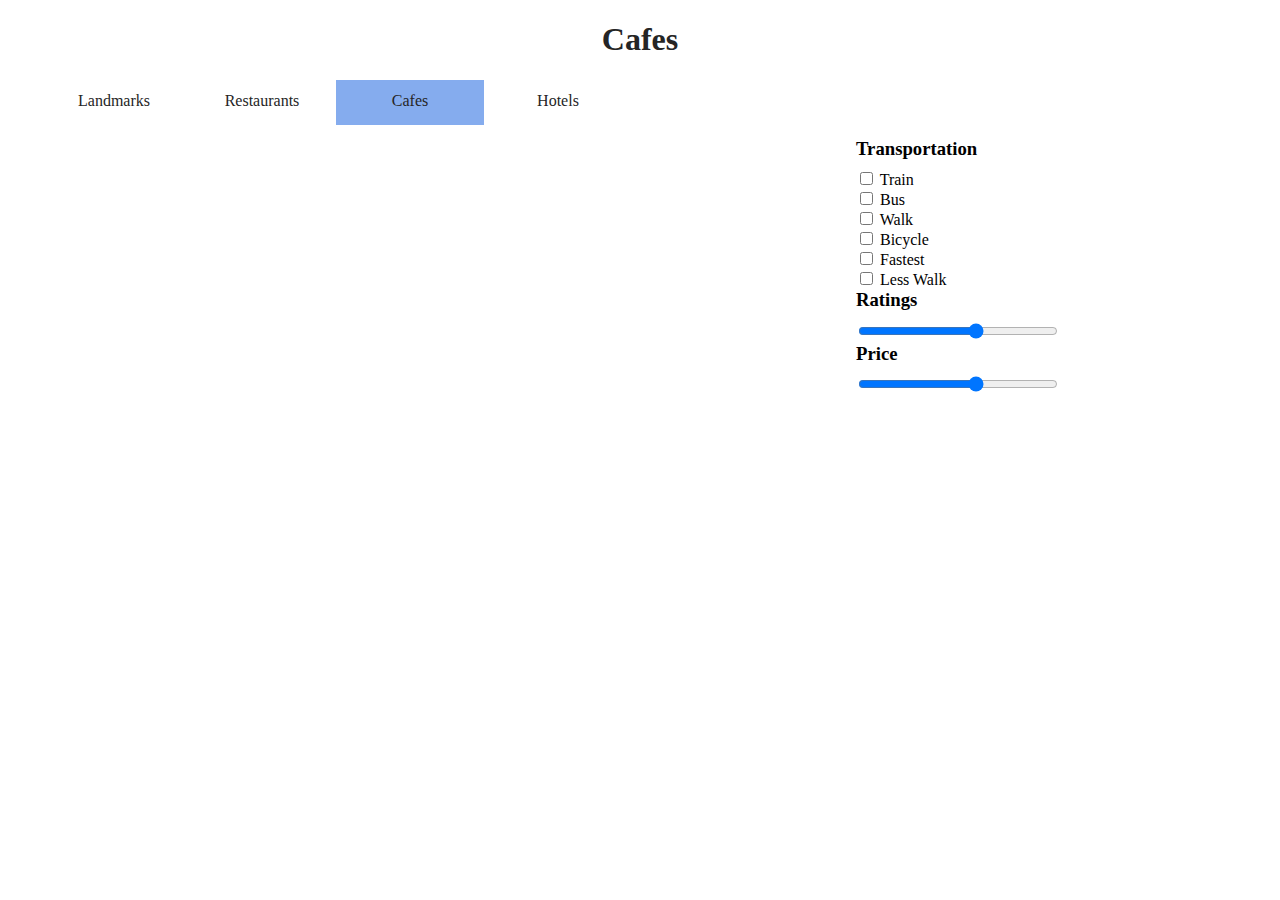
==== cafe.html @ 3a01ad15 "feat: Added restaurant, cafe, and hotel pages with data" ====
<!DOCTYPE html>
<html lang="en">
<head>
    <meta charset="UTF-8">
    <title>template</title>

    <link rel="stylesheet" type="text/css" href="css/styles.css">
    <meta name="viewport" content="initial-scale=1,maximum-scale=1,user-scalable=no"/>
    <script src="https://api.mapbox.com/mapbox-gl-js/v1.10.0/mapbox-gl.js"></script>
    <link href="https://api.mapbox.com/mapbox-gl-js/v1.10.0/mapbox-gl.css" rel="stylesheet"/>
    <script type="text/javascript" src="Chart.js/Chart.min.js"></script>
    <script type="text/javascript" src="Chart.js/samples/utils.js"></script>
    <!-- FontAwesome Icons -->
    <script defer src="js/fontawesome/js/all.js"></script>
</head>
<body>
<div class="container">
    <h1 id="page_title">Cafes</h1>

    <div class="navigation">
        <a href="template.html">Landmarks</a> <!-- 其他页面 -->
        <a href="restaurants.html">Restaurants</a>
        <a href="cafe.html" class="active">Cafes</a> <!-- 当前页面 -->
        <a href="hotel.html">Hotels</a>
    </div>

    <div class="main_vision">
        <div id="map"></div>
        <div id="filters">
            <div class="transportation">
                <h3>Transportation</h3>
                <input type="checkbox" name="train">
                <label for="train">Train</label><br>
                <input type="checkbox" name="bus">
                <label for="bus">Bus</label><br>
                <input type="checkbox" name="walk">
                <label for="walk">Walk</label><br>
                <input type="checkbox" name="bicycle">
                <label for="bicycle">Bicycle</label><br>
                <input type="checkbox" name="fastest">
                <label for="fastest">Fastest</label><br>
                <input type="checkbox" name="lesswalk">
                <label for="lesswalk">Less Walk</label><br>
            </div>
            <div class="ratings">
                <h3>Ratings</h3>
                <input type="range" min="0" max="5" style="width: 200px">
            </div>
            <div class="ratings">
                <h3>Price</h3>
                <input type="range" min="0" max="5" style="width: 200px">
            </div>
        </div>
    </div>
</div>

<script type="text/javascript" src="data/cafe_geojson.geojson"></script>
<script type="text/javascript" src="js/cafe_mapbox.js"></script>
</body>
</html>
---- css/styles.css ----
.container {
    max-width: 1200px;
    margin: 0 auto;
}

#page_title {
    text-align: center;
    color: #252525;
}

.navigation {
    width: 600px;
    height: 50px;
}
.navigation a{
    float: left;
    display: block;
    color: #252525;
    text-align: center;
    padding: 12px 14px;
    text-decoration: none;
    font-size: 16px;
    border-bottom: 3px solid transparent;
    width: 20%;
}

.navigation a:hover{
    border-bottom: 3px solid #85ACEE;
}
.navigation a.active{
    background-color: #85ACEE;
}

.navigation a.active:hover{
    background-color: #9DBCF1;
    border-bottom: 3px solid #9DBCF1;
}

.main_vision {
    margin-top: 0.5em;
}

#map{
    width: 66%;
    height: 500px;
    display: block;
    float: left;
}

#filters {
    display: block;
    float: right;
    width: 32%;
    height: 500px;
    padding-left: 0.5em;
}

#filters h3 {
    margin-top: 0;
    margin-bottom: 0.5em;
}

.ratings .price{
    margin-top: 0.5em;
}
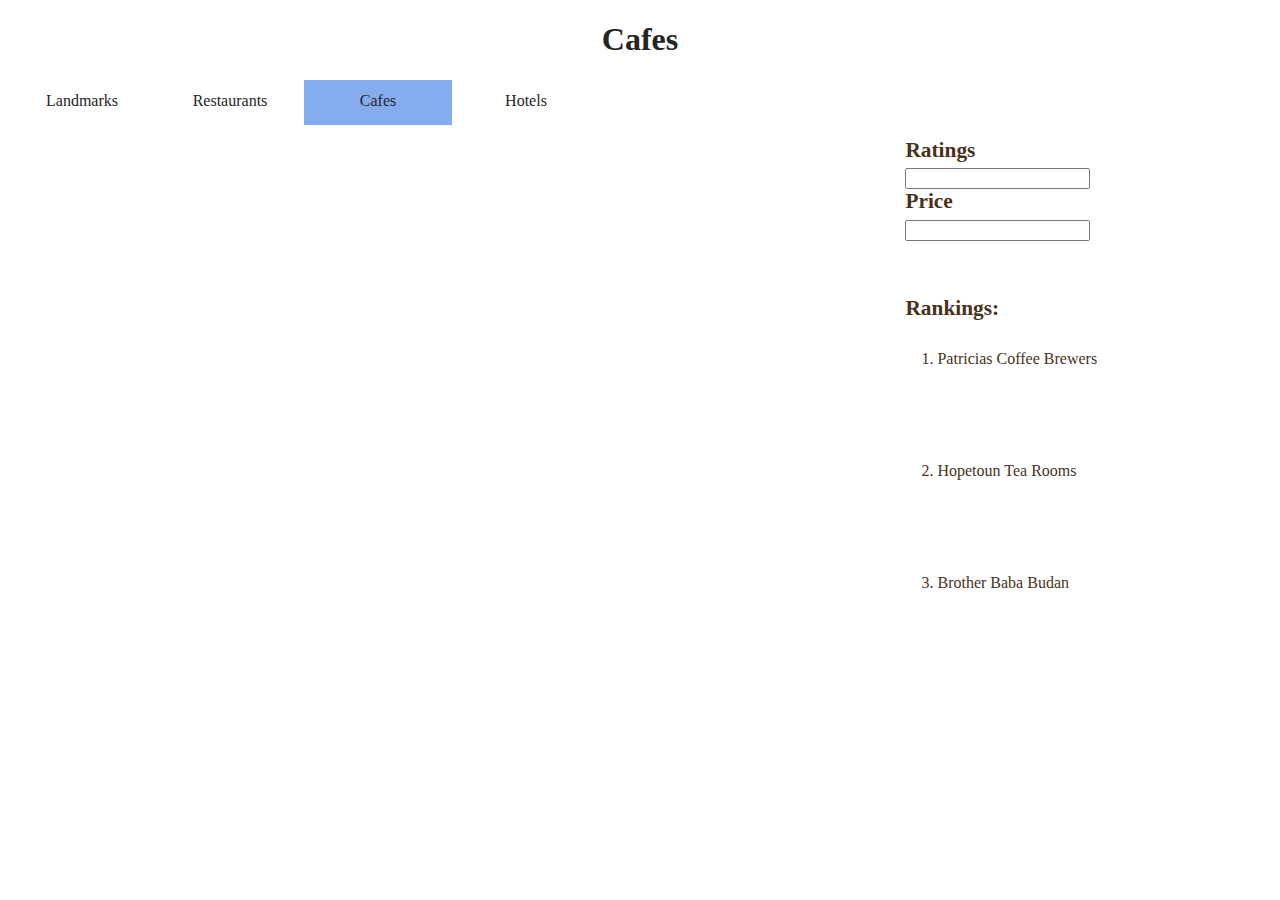
==== commit b3ae05d3: "feat: Add side sliders and ranking lists" ====
--- a/cafe.html
+++ b/cafe.html
@@ -12,8 +12,10 @@
     <script type="text/javascript" src="Chart.js/samples/utils.js"></script>
     <!-- FontAwesome Icons -->
     <script defer src="js/fontawesome/js/all.js"></script>
+    <!-- Metro 4 Stylesheet -->
+    <link rel="stylesheet" href="https://cdn.metroui.org.ua/v4/css/metro-all.min.css">
 </head>
-<body>
+<body onload="add_rankings();">
 <div class="container">
     <h1 id="page_title">Cafes</h1>
 
@@ -27,33 +29,29 @@
     <div class="main_vision">
         <div id="map"></div>
         <div id="filters">
-            <div class="transportation">
-                <h3>Transportation</h3>
-                <input type="checkbox" name="train">
-                <label for="train">Train</label><br>
-                <input type="checkbox" name="bus">
-                <label for="bus">Bus</label><br>
-                <input type="checkbox" name="walk">
-                <label for="walk">Walk</label><br>
-                <input type="checkbox" name="bicycle">
-                <label for="bicycle">Bicycle</label><br>
-                <input type="checkbox" name="fastest">
-                <label for="fastest">Fastest</label><br>
-                <input type="checkbox" name="lesswalk">
-                <label for="lesswalk">Less Walk</label><br>
-            </div>
             <div class="ratings">
                 <h3>Ratings</h3>
-                <input type="range" min="0" max="5" style="width: 200px">
+                <input data-role="doubleslider" data-hint="true"
+                       data-hint-always="false" data-min="0" data-max="5"
+                       data-accuracy="0.5" data-cls-complete="bg-lightBrown"
+                       data-cls-marker="bg-darkSteel border-50 custom-marker"
+                       onchange="rating_slider_change(this.value)">
             </div>
-            <div class="ratings">
+            <div class="price">
                 <h3>Price</h3>
-                <input type="range" min="0" max="5" style="width: 200px">
+                <input data-role="doubleslider" data-hint="true"
+                       data-hint-always="false" data-min="0" data-max="5"
+                       data-accuracy="0" data-cls-complete="bg-lightBrown"
+                       data-cls-marker="bg-darkSteel border-50 custom-marker"
+                       onchange="price_slider_change(this.value)">
             </div>
+        </div>
+        <div id="rankings">
         </div>
     </div>
 </div>
 
+<script src="https://cdn.metroui.org.ua/v4/js/metro.min.js"></script>
 <script type="text/javascript" src="data/cafe_geojson.geojson"></script>
 <script type="text/javascript" src="js/cafe_mapbox.js"></script>
 </body>
--- a/css/styles.css
+++ b/css/styles.css
@@ -1,5 +1,6 @@
 .container {
-    max-width: 1200px;
+    /*max-width: 1200px;*/
+    max-width: 100% !important;
     margin: 0 auto;
 }
 
@@ -18,7 +19,7 @@
     color: #252525;
     text-align: center;
     padding: 12px 14px;
-    text-decoration: none;
+    text-decoration: none !important;
     font-size: 16px;
     border-bottom: 3px solid transparent;
     width: 20%;
@@ -41,25 +42,58 @@
 }
 
 #map{
-    width: 66%;
+    width: 70%;
     height: 500px;
     display: block;
     float: left;
+    z-index: 0 !important;
 }
 
 #filters {
     display: block;
     float: right;
-    width: 32%;
-    height: 500px;
+    width: 29%;
+    height: 150px;
     padding-left: 0.5em;
+    /*background: #dddddd;*/
+    z-index: 1 !important;
+
 }
 
-#filters h3 {
+#filters h3, #rankings h3 {
     margin-top: 0;
-    margin-bottom: 0.5em;
+    margin-bottom: 0.25em;
+    font-size: 16pt;
+    color: #493219;
 }
 
 .ratings .price{
-    margin-top: 0.5em;
+    margin-top: 0.25em;
+}
+
+#rankings {
+    display: block;
+    float: right;
+    width: 29%;
+    padding-left: 0.5em;
+    /*background: #dddddd;*/
+    z-index: 1 !important;
+    margin-top: 0.5rem;
+}
+
+#rankings .rankingCard{
+    /*background-color: #dddddd;*/
+    height: 72px;
+    width: 400px;
+    margin: 0.5rem 0;
+    padding: 1.0em;
+    color: #493219;
+}
+
+#rankings .rankingCard:hover {
+    background-color: #9DBCF1;
+}
+
+.slider {
+    height: 2.0rem !important;
 }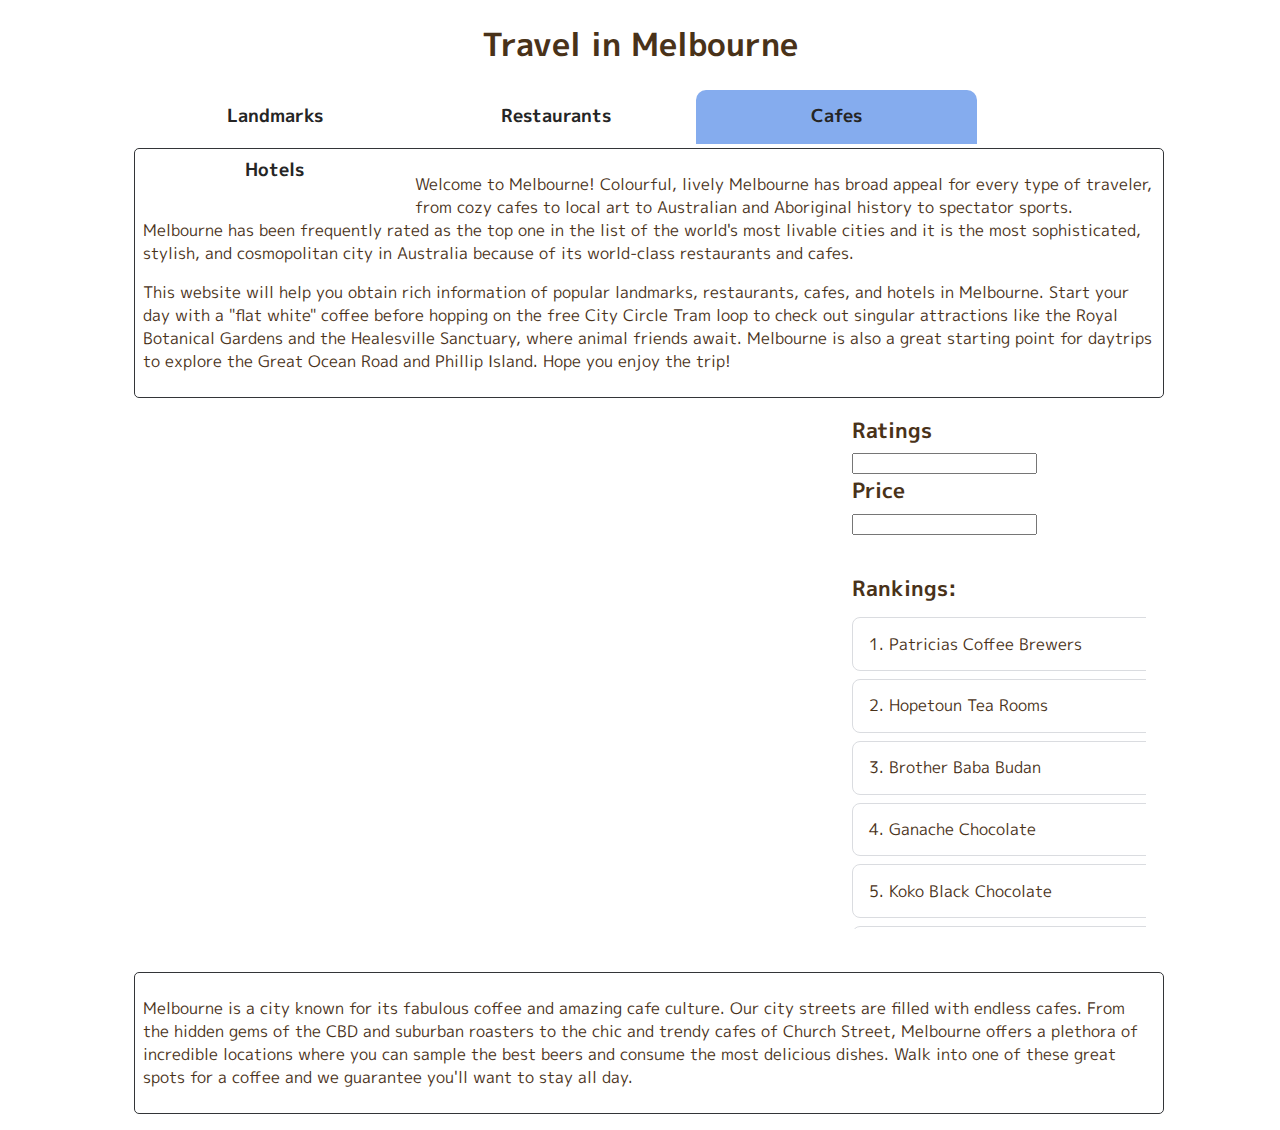
==== commit 1748d436: "feat: Polished page designs" ====
--- a/cafe.html
+++ b/cafe.html
@@ -14,16 +14,35 @@
     <script defer src="js/fontawesome/js/all.js"></script>
     <!-- Metro 4 Stylesheet -->
     <link rel="stylesheet" href="https://cdn.metroui.org.ua/v4/css/metro-all.min.css">
+    <!-- Google Fonts -->
+    <link rel="preconnect" href="https://fonts.googleapis.com">
+    <link rel="preconnect" href="https://fonts.gstatic.com" crossorigin>
+    <link href="https://fonts.googleapis.com/css2?family=M+PLUS+1p&display=swap" rel="stylesheet">
+
 </head>
 <body onload="add_rankings();">
 <div class="container">
-    <h1 id="page_title">Cafes</h1>
+    <h1 id="page_title">Travel in Melbourne</h1>
 
     <div class="navigation">
         <a href="template.html">Landmarks</a> <!-- 其他页面 -->
         <a href="restaurants.html">Restaurants</a>
         <a href="cafe.html" class="active">Cafes</a> <!-- 当前页面 -->
         <a href="hotel.html">Hotels</a>
+    </div>
+
+    <div class="intro">
+        <p>Welcome to Melbourne! Colourful, lively Melbourne has broad appeal for every type of traveler,
+            from cozy cafes to local art to Australian and Aboriginal history to spectator sports. Melbourne
+            has been frequently rated as the top one in the list of the world's most livable cities and it is the most
+            sophisticated, stylish, and cosmopolitan city in Australia because of its world-class restaurants and
+            cafes.</p>
+
+        <p>This website will help you obtain rich information of popular landmarks, restaurants, cafes, and hotels in
+            Melbourne. Start your day with a "flat white" coffee before hopping on the free City Circle Tram loop to
+            check out singular attractions like the Royal Botanical Gardens and the Healesville Sanctuary, where animal
+            friends await. Melbourne is also a great starting point for daytrips to explore the Great Ocean Road and
+            Phillip Island. Hope you enjoy the trip!</p>
     </div>
 
     <div class="main_vision">
@@ -49,6 +68,14 @@
         <div id="rankings">
         </div>
     </div>
+
+    <div class="intro">
+        <p>Melbourne is a city known for its fabulous coffee and amazing cafe culture. Our city streets are filled
+            with endless cafes. From the hidden gems of the CBD and suburban roasters to the chic and trendy cafes of
+            Church Street, Melbourne offers a plethora of incredible locations where you can sample the best beers and
+            consume the most delicious dishes. Walk into one of these great spots for a coffee and we guarantee you'll
+            want to stay all day.</p>
+    </div>
 </div>
 
 <script src="https://cdn.metroui.org.ua/v4/js/metro.min.js"></script>
--- a/css/styles.css
+++ b/css/styles.css
@@ -1,17 +1,21 @@
 .container {
-    /*max-width: 1200px;*/
-    max-width: 100% !important;
+    /*max-width: 1200px !important;*/
+    max-width: 80% !important;
     margin: 0 auto;
+    color: #493219;
+    font-family: 'M PLUS 1p', sans-serif;
 }
 
 #page_title {
     text-align: center;
-    color: #252525;
+    color: #493219;
+    font-weight: bold;
 }
 
 .navigation {
-    width: 600px;
+    width: 100%;
     height: 50px;
+    margin: 0 auto;
 }
 .navigation a{
     float: left;
@@ -20,9 +24,10 @@
     text-align: center;
     padding: 12px 14px;
     text-decoration: none !important;
-    font-size: 16px;
+    font-size: 18px;
+    font-weight: bold;
     border-bottom: 3px solid transparent;
-    width: 20%;
+    width: 25%;
 }
 
 .navigation a:hover{
@@ -30,6 +35,8 @@
 }
 .navigation a.active{
     background-color: #85ACEE;
+    border-top-left-radius: 10px;
+    border-top-right-radius: 10px;
 }
 
 .navigation a.active:hover{
@@ -39,6 +46,7 @@
 
 .main_vision {
     margin-top: 0.5em;
+    height: 550px;
 }
 
 #map{
@@ -83,17 +91,36 @@
 
 #rankings .rankingCard{
     /*background-color: #dddddd;*/
-    height: 72px;
-    width: 400px;
+    /*height: 100%;*/
+    /*width: 400px;*/
+    width: 95%;
     margin: 0.5rem 0;
-    padding: 1.0em;
+    padding: 0.9em 1.0em;
     color: #493219;
+    text-wrap: normal;
+    border: 1px solid #dadce0;
+    border-radius: 8px;
+    transition: all .18s ease;
 }
 
 #rankings .rankingCard:hover {
-    background-color: #9DBCF1;
+  box-shadow: 0 2px 2px 0 rgba(0, 0, 0, 0.2), 0 4px 4px 0 rgba(0, 0, 0, 0.19);
 }
 
 .slider {
     height: 2.0rem !important;
+}
+
+.intro {
+    width: 100%;
+    /*height: 100%;*/
+    margin: 0.5em auto 1.0em;
+    border: 1px solid #333538;
+    border-radius: 5px;
+    padding: 0.5em;
+}
+
+.intro p{
+    text-align: left;
+    color: #493219;
 }